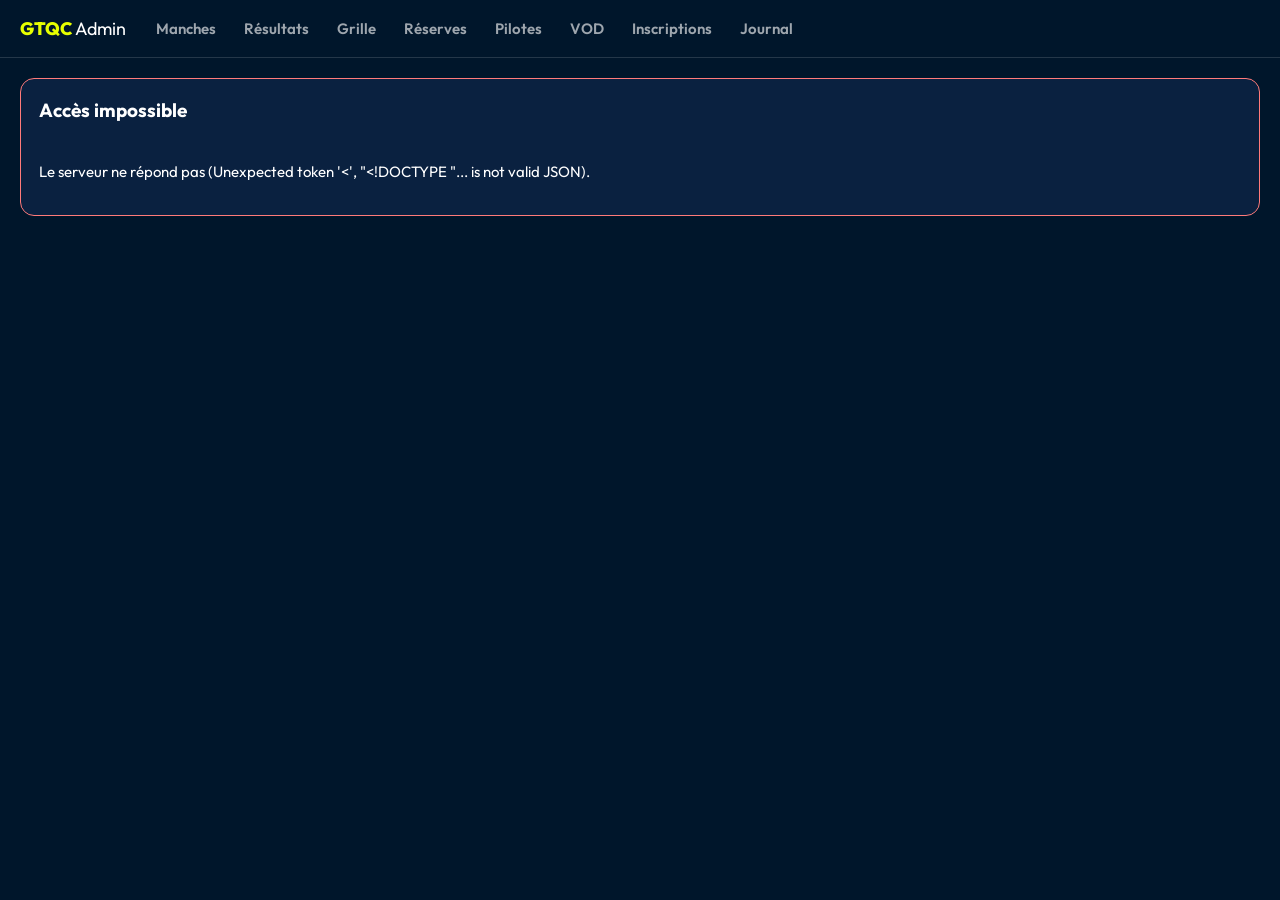
==== workers/admin/public/index.html @ 1216c08c "GTQC TV, formulaire Rejoindre, admin et API (meme recette que LNHQ) - Liens vers la chaine Twitch ac" ====
<!doctype html>
<html lang="fr">
<head>
<meta charset="utf-8">
<meta name="viewport" content="width=device-width, initial-scale=1">
<meta name="robots" content="noindex">
<title>GTQC Admin</title>
<link rel="preconnect" href="https://fonts.googleapis.com">
<link rel="preconnect" href="https://fonts.gstatic.com" crossorigin>
<link rel="stylesheet" href="https://fonts.googleapis.com/css2?family=Outfit:wght@400;500;600;700;800&display=swap">
<link rel="stylesheet" href="admin.css">
</head>
<body>
<header class="adm-top">
  <div class="adm-brand"><b>GTQC</b> Admin</div>
  <nav class="adm-tabs" id="tabs" aria-label="Sections">
    <button type="button" data-tab="manches">Manches</button>
    <button type="button" data-tab="resultats">Résultats</button>
    <button type="button" data-tab="grille">Grille</button>
    <button type="button" data-tab="reserves">Réserves</button>
    <button type="button" data-tab="pilotes">Pilotes</button>
    <button type="button" data-tab="vods">VOD</button>
    <button type="button" data-tab="inscriptions">Inscriptions <span class="adm-count" id="nbInscr"></span></button>
    <button type="button" data-tab="journal">Journal</button>
  </nav>
  <div class="adm-moi" id="moi"></div>
</header>
<div class="adm-demo" id="demo" hidden>Mode démo (local) : données du dépôt, rien n'est enregistré.</div>
<main class="adm" id="main"><p class="muted">Chargement…</p></main>
<div class="adm-toast" id="toast" role="status" aria-live="polite" hidden></div>
<script src="admin.js"></script>
</body>
</html>
---- workers/admin/public/admin.css ----
/* GTQC Admin — mêmes couleurs que le site (marine, bleu GTQC, jaune fluo), mise en page d'outil. */
:root {
  --navy: #00162B; --navy-2: #0A2140; --navy-3: #10305A; --line: rgba(255,255,255,.14); --ink: #fff; --muted: rgba(255,255,255,.62);
  --accent: #E6FF00; --accent-ink: #00162B; --ok: #3DDC97; --err: #FF7A7A; --warn: #FFD166;
  --font: "Outfit", "Segoe UI", system-ui, sans-serif; color-scheme: dark;
}
* { box-sizing: border-box; }
html, body { margin: 0; background: var(--navy); color: var(--ink); font-family: var(--font); font-size: 15px; line-height: 1.4; }
a { color: var(--accent); }
button, input, select, textarea { font: inherit; color: inherit; }
:focus-visible { outline: 2px solid var(--accent); outline-offset: 2px; }
.muted { color: var(--muted); margin: 0; }
.warn { color: var(--warn); margin: 0; }
.adm-top { position: sticky; top: 0; z-index: 10; display: flex; align-items: center; gap: 18px; padding: 10px 20px; background: rgba(0,22,43,.96); border-bottom: 1px solid var(--line); flex-wrap: wrap; }
.adm-brand { font-size: 18px; }
.adm-brand b { color: var(--accent); font-weight: 800; }
.adm-tabs { display: flex; gap: 4px; flex-wrap: wrap; flex: 1; }
.adm-tabs button { border: 0; background: transparent; padding: 8px 12px; border-radius: 8px; font-weight: 600; cursor: pointer; color: var(--muted); }
.adm-tabs button:hover { background: rgba(255,255,255,.08); color: var(--ink); }
.adm-tabs button[aria-current="page"] { background: var(--accent); color: var(--accent-ink); }
.adm-count { display: inline-block; min-width: 18px; padding: 0 5px; border-radius: 999px; background: #E03131; color: #fff; font-size: 12px; text-align: center; }
.adm-count:empty { display: none; }
.adm-moi { color: var(--muted); font-size: 13px; }
.adm-demo { background: var(--warn); color: #1a1a1a; padding: 8px 20px; font-weight: 600; }
.adm { padding: 20px; display: grid; gap: 18px; max-width: 1400px; margin: 0 auto; }
.adm-head { display: flex; justify-content: space-between; align-items: center; gap: 12px; flex-wrap: wrap; }
.adm h1 { margin: 0; font-size: 30px; font-weight: 800; }
.adm h1 small, .adm h2 small { color: var(--muted); font-weight: 500; font-size: .6em; margin-left: 6px; }
.adm h2 { margin: 0 0 10px; font-size: 19px; }
.adm h3 { margin: 10px 0 6px; font-size: 15px; color: var(--muted); text-transform: uppercase; letter-spacing: .06em; }
.adm-card { background: var(--navy-2); border: 1px solid var(--line); border-radius: 14px; padding: 18px; display: grid; gap: 12px; align-content: start; min-width: 0; }
.adm-card.err { border-color: var(--err); }
.adm-cols { display: grid; grid-template-columns: minmax(0, 1fr) minmax(0, 1.6fr); gap: 18px; align-items: start; }
.adm-grid { display: grid; grid-template-columns: repeat(auto-fill, minmax(190px, 1fr)); gap: 12px; }
.adm-grid label, .adm label { display: grid; gap: 4px; font-size: 13px; font-weight: 600; color: var(--muted); }
.adm .wide { grid-column: 1 / -1; }
.adm input, .adm select, .adm textarea { background: var(--navy); border: 1px solid var(--line); border-radius: 8px; padding: 8px 10px; width: 100%; color: var(--ink); font-weight: 500; }
.adm input:focus, .adm select:focus, .adm textarea:focus { border-color: var(--accent); outline: none; }
.adm input[type="checkbox"], .adm input[type="radio"] { width: 18px; height: 18px; accent-color: var(--accent); padding: 0; }
.adm .court { width: 70px; }
.adm label.inline, .adm label.check { display: inline-flex; align-items: center; gap: 8px; color: var(--ink); font-size: 14px; }
.adm label.inline input { width: 80px; }
.adm-actions { display: flex; flex-wrap: wrap; gap: 8px; align-items: center; }
.adm-actions select, .adm-actions input:not([type]), .adm-actions input[type="search"] { width: auto; min-width: 180px; }
.btn { border: 0; border-radius: 999px; background: var(--accent); color: var(--accent-ink); padding: 9px 18px; font-weight: 700; cursor: pointer; }
.btn:hover { filter: brightness(1.08); }
.btn.ghost { background: rgba(255,255,255,.1); color: var(--ink); }
.btn.file { display: inline-flex; color: var(--ink); font-size: 15px; }
.lien { border: 0; background: none; color: var(--accent); cursor: pointer; padding: 4px 6px; font-weight: 600; }
.seg { display: inline-flex; padding: 3px; gap: 3px; border-radius: 10px; background: rgba(255,255,255,.08); }
.seg button { border: 0; background: transparent; padding: 7px 12px; border-radius: 8px; font-weight: 600; cursor: pointer; }
.seg button[aria-pressed="true"] { background: var(--accent); color: var(--accent-ink); }
.adm-table { width: 100%; border-collapse: collapse; font-size: 14px; }
.adm-table th { text-align: left; color: var(--muted); font-size: 12px; text-transform: uppercase; letter-spacing: .06em; font-weight: 600; padding: 6px 8px; border-bottom: 1px solid var(--line); }
.adm-table td { padding: 6px 8px; border-bottom: 1px solid var(--line); vertical-align: middle; }
.adm-table tr.on td, .adm-table tr.move td { background: rgba(230,255,0,.06); }
.adm-table .num { text-align: right; font-variant-numeric: tabular-nums; }
.nowrap { white-space: nowrap; }
.tag { padding: 3px 10px; border-radius: 999px; background: rgba(255,255,255,.12); font-size: 13px; font-weight: 700; }
.kv { display: grid; grid-template-columns: repeat(auto-fill, minmax(200px, 1fr)); gap: 10px 16px; margin: 0; }
.kv dt { color: var(--muted); font-size: 12px; text-transform: uppercase; letter-spacing: .06em; }
.kv dd { margin: 2px 0 0; overflow-wrap: anywhere; }
.adm-toast { position: fixed; right: 20px; bottom: 20px; z-index: 20; max-width: 420px; padding: 12px 16px; border-radius: 12px; background: var(--navy-3); border: 1px solid var(--line); box-shadow: 0 12px 30px rgba(0,0,0,.4); font-weight: 600; }
.adm-toast.ok { border-color: var(--ok); }
.adm-toast.err { border-color: var(--err); }
.adm-toast.warn { border-color: var(--warn); }
@media (max-width: 1000px) { .adm-cols { grid-template-columns: 1fr; } }
@media (max-width: 700px) {
  .adm { padding: 12px; }
  .adm-card { padding: 14px; overflow-x: auto; }
  .adm-actions select, .adm-actions input:not([type]), .adm-actions input[type="search"] { min-width: 0; width: 100%; }
}
.adm-table select[data-promo] { min-width: 150px; }
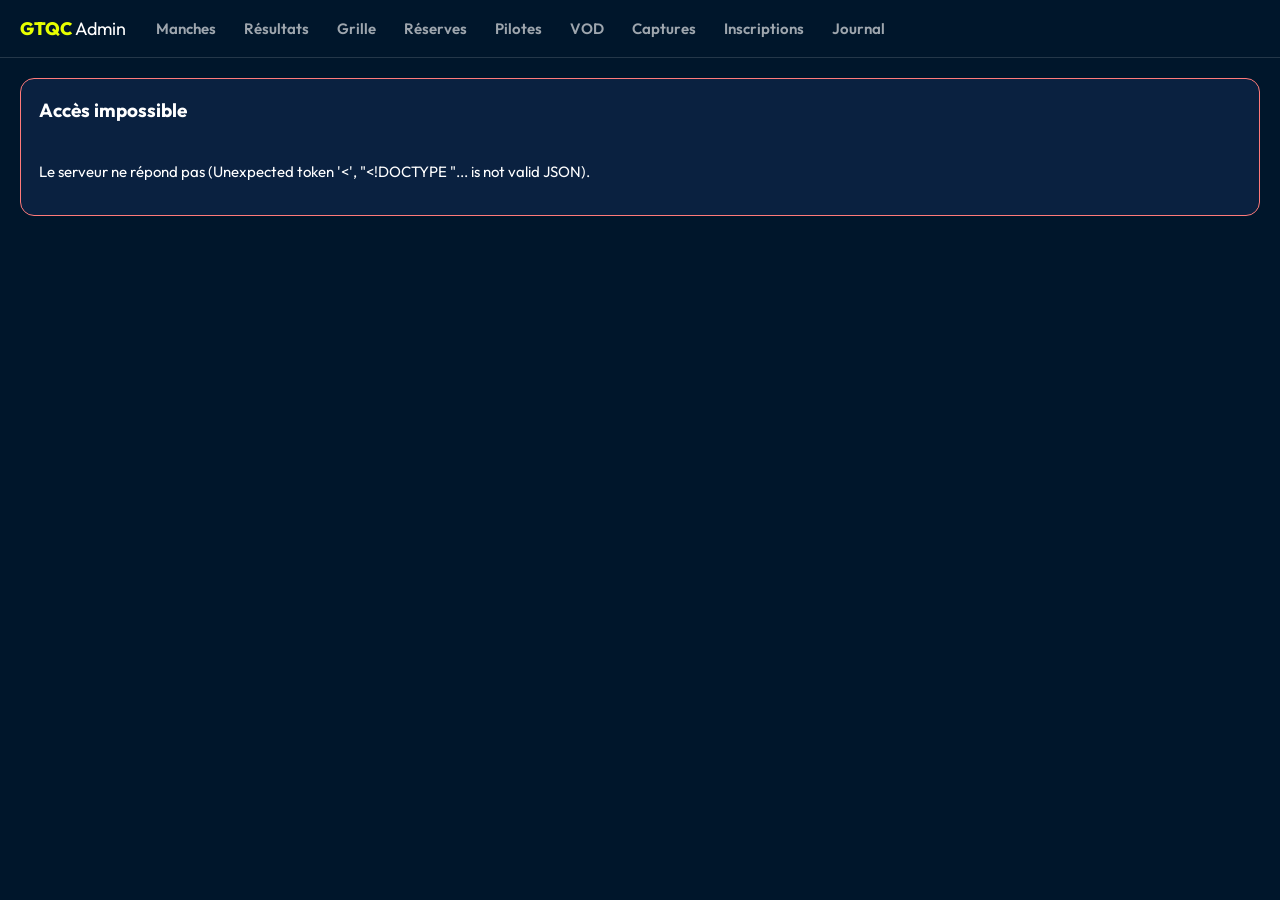
==== commit 41b8a903: "Captures des manches : envoi depuis l'admin et galerie sur le site - Admin, onglet Captures : glisse" ====
--- a/workers/admin/public/index.html
+++ b/workers/admin/public/index.html
@@ -20,6 +20,7 @@
     <button type="button" data-tab="reserves">Réserves</button>
     <button type="button" data-tab="pilotes">Pilotes</button>
     <button type="button" data-tab="vods">VOD</button>
+    <button type="button" data-tab="photos">Captures</button>
     <button type="button" data-tab="inscriptions">Inscriptions <span class="adm-count" id="nbInscr"></span></button>
     <button type="button" data-tab="journal">Journal</button>
   </nav>
--- a/workers/admin/public/admin.css
+++ b/workers/admin/public/admin.css
@@ -71,3 +71,11 @@
   .adm-actions select, .adm-actions input:not([type]), .adm-actions input[type="search"] { min-width: 0; width: 100%; }
 }
 .adm-table select[data-promo] { min-width: 150px; }
+.drop { display: grid !important; place-items: center; gap: 4px; padding: 26px; border: 2px dashed var(--line); border-radius: 14px; cursor: pointer; text-align: center; color: var(--muted); }
+.drop b { color: var(--ink); font-size: 17px; }
+.drop:hover, .drop.over { border-color: var(--accent); background: rgba(230,255,0,.05); }
+.ph-grid { display: grid; grid-template-columns: repeat(auto-fill, minmax(230px, 1fr)); gap: 12px; }
+.ph { margin: 0; display: grid; gap: 8px; padding: 8px; border: 1px solid var(--line); border-radius: 12px; background: var(--navy); align-content: start; }
+.ph img { width: 100%; aspect-ratio: 16 / 9; object-fit: cover; border-radius: 8px; background: #000; }
+.ph .adm-actions select { min-width: 0; width: auto; }
+.lien.on { color: var(--ink); text-decoration: underline; }
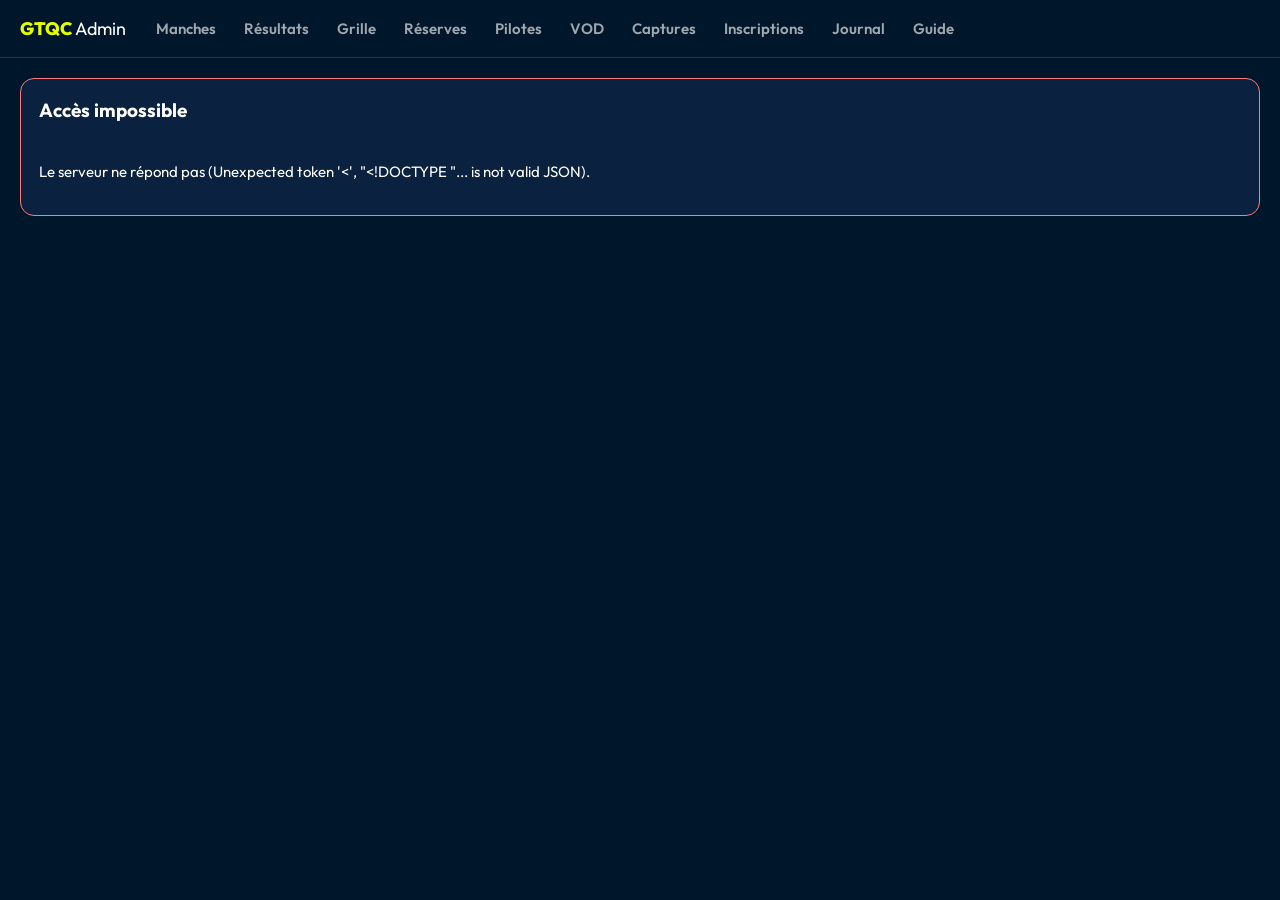
==== commit 6ffe0ee1: "Admin : onglet Guide avec une animation par onglet (GIF déplacés dans workers/admin/public/guide)" ====
--- a/workers/admin/public/index.html
+++ b/workers/admin/public/index.html
@@ -23,6 +23,7 @@
     <button type="button" data-tab="photos">Captures</button>
     <button type="button" data-tab="inscriptions">Inscriptions <span class="adm-count" id="nbInscr"></span></button>
     <button type="button" data-tab="journal">Journal</button>
+    <button type="button" data-tab="guide">Guide</button>
   </nav>
   <div class="adm-moi" id="moi"></div>
 </header>
--- a/workers/admin/public/admin.css
+++ b/workers/admin/public/admin.css
@@ -60,6 +60,10 @@
 .kv { display: grid; grid-template-columns: repeat(auto-fill, minmax(200px, 1fr)); gap: 10px 16px; margin: 0; }
 .kv dt { color: var(--muted); font-size: 12px; text-transform: uppercase; letter-spacing: .06em; }
 .kv dd { margin: 2px 0 0; overflow-wrap: anywhere; }
+.guide-som { display: flex; flex-wrap: wrap; gap: 4px; margin: 0 0 14px; }
+.guide { max-width: 1100px; margin-bottom: 18px; }
+.guide p { margin: 0; line-height: 1.5; }
+.guide img { display: block; width: 100%; height: auto; border-radius: 10px; border: 1px solid var(--line); }
 .adm-toast { position: fixed; right: 20px; bottom: 20px; z-index: 20; max-width: 420px; padding: 12px 16px; border-radius: 12px; background: var(--navy-3); border: 1px solid var(--line); box-shadow: 0 12px 30px rgba(0,0,0,.4); font-weight: 600; }
 .adm-toast.ok { border-color: var(--ok); }
 .adm-toast.err { border-color: var(--err); }
@@ -79,3 +83,22 @@
 .ph img { width: 100%; aspect-ratio: 16 / 9; object-fit: cover; border-radius: 8px; background: #000; }
 .ph .adm-actions select { min-width: 0; width: auto; }
 .lien.on { color: var(--ink); text-decoration: underline; }
+.adm-table tr.manque td { background: rgba(255,209,102,.08); }
+.lu { display: block; color: var(--warn); font-size: 12px; margin-top: 2px; }
+.verif { display: grid; gap: 8px; padding-top: 12px; border-top: 1px solid var(--line); }
+.verif h3 { margin: 0; }
+.verif-grid { display: flex; flex-wrap: wrap; gap: 8px; }
+.verif-img { max-width: 100%; width: 320px; border-radius: 8px; border: 1px solid var(--line); }
+/* Réserves : colonne de gauche un peu plus large, listes « Promouvoir » contenues dans la carte */
+.adm-cols.reserves { grid-template-columns: minmax(0, 1.15fr) minmax(0, 1fr); gap: 24px; }
+.adm-cols.reserves .adm-table { table-layout: fixed; }
+.adm-cols.reserves .adm-table th:nth-child(1) { width: 78px; }
+.adm-cols.reserves .adm-table th:nth-child(3) { width: 64px; }
+.adm-cols.reserves .adm-table th:nth-child(4) { width: 170px; }
+.adm-cols.reserves .adm-table td { overflow-wrap: anywhere; }
+.adm-cols.reserves .adm-table select[data-promo] { min-width: 0; width: 100%; }
+.adm-cols.reserves .court { width: 100%; }
+@media (max-width: 1000px) { .adm-cols.reserves { grid-template-columns: 1fr; } }
+.warn-txt { color: var(--warn); font-weight: 600; }
+.adm.occupe { cursor: progress; }
+.adm.occupe .btn:disabled { opacity: .55; cursor: progress; }
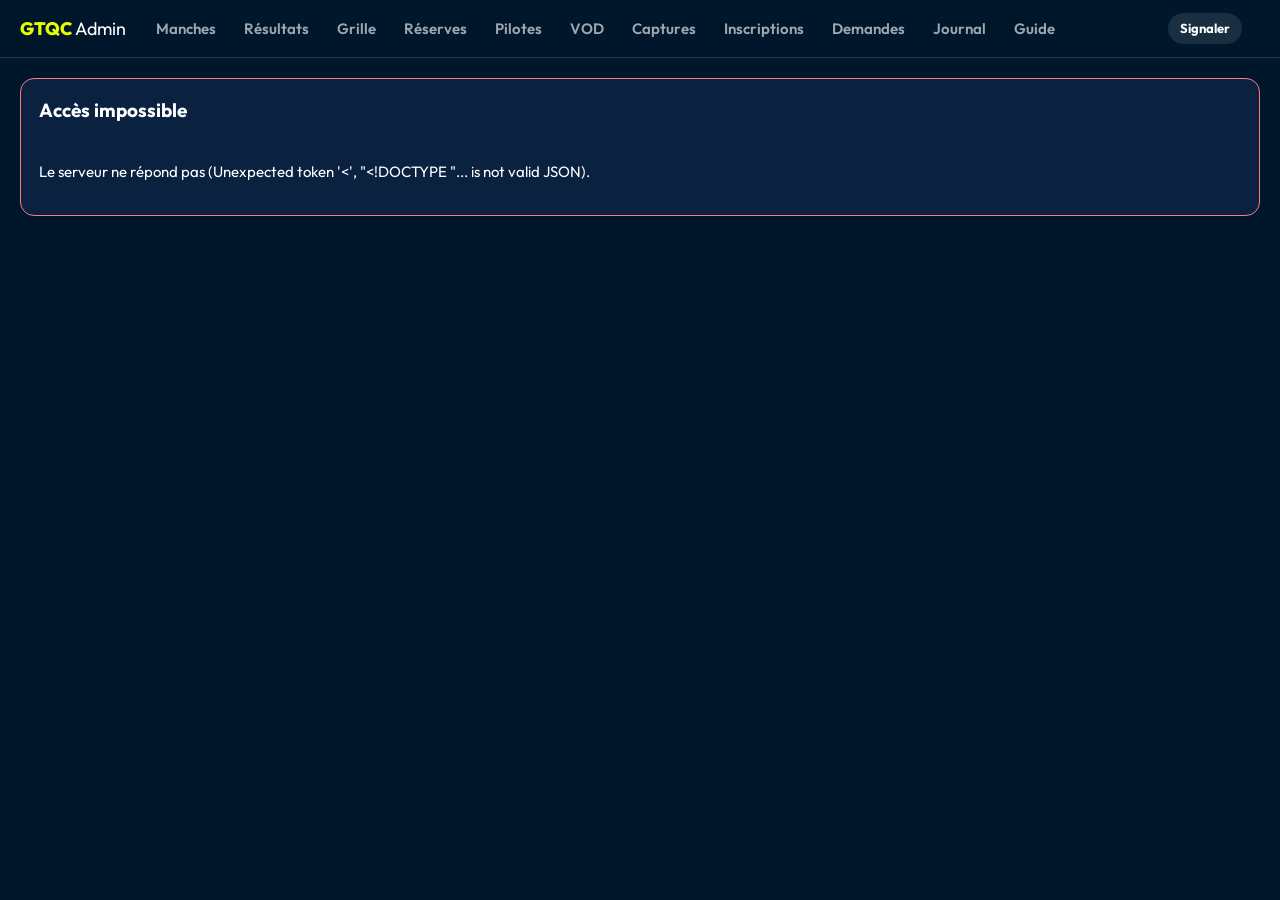
==== commit a72349a6: "Admin : bouton « Signaler » et onglet Demandes - Tout admin signale une erreur ou demande un changem" ====
--- a/workers/admin/public/index.html
+++ b/workers/admin/public/index.html
@@ -22,14 +22,28 @@
     <button type="button" data-tab="vods">VOD</button>
     <button type="button" data-tab="photos">Captures</button>
     <button type="button" data-tab="inscriptions">Inscriptions <span class="adm-count" id="nbInscr"></span></button>
+    <button type="button" data-tab="demandes">Demandes <span class="adm-count" id="nbDem"></span></button>
     <button type="button" data-tab="journal">Journal</button>
     <button type="button" data-tab="guide">Guide</button>
   </nav>
+  <button type="button" class="btn ghost petit" id="signaler" title="Signaler une erreur ou demander un changement">Signaler</button>
   <div class="adm-moi" id="moi"></div>
 </header>
 <div class="adm-demo" id="demo" hidden>Mode démo (local) : données du dépôt, rien n'est enregistré.</div>
 <main class="adm" id="main"><p class="muted">Chargement…</p></main>
 <div class="adm-toast" id="toast" role="status" aria-live="polite" hidden></div>
-<script src="admin.js"></script>
+<dialog class="adm-dlg" id="dlgSignaler" aria-labelledby="dlgTitre">
+  <form method="dialog" id="fSignaler" class="adm">
+    <h2 id="dlgTitre">Signaler</h2>
+    <p class="muted">Une erreur dans l'admin ou le site, ou un changement à demander. Le responsable la voit dans l'onglet Demandes et y répond.</p>
+    <div class="seg" role="group" aria-label="Type">
+      <label class="check"><input type="radio" name="type" value="erreur" checked> Erreur</label>
+      <label class="check"><input type="radio" name="type" value="changement"> Demande de changement</label>
+    </div>
+    <label>Onglet concerné<select name="onglet" id="sigOnglet"></select></label>
+    <label>Description<textarea name="texte" rows="5" required maxlength="2000" placeholder="Ce qui se passe, ce que tu attendais, ou le changement souhaité (manche, pilote, etc.)"></textarea></label>
+    <div class="adm-actions"><button class="btn" type="submit" value="envoyer">Envoyer</button><button class="btn ghost" type="button" id="sigAnnuler">Annuler</button></div>
+  </form>
+</dialog><script src="admin.js"></script>
 </body>
 </html>
--- a/workers/admin/public/admin.css
+++ b/workers/admin/public/admin.css
@@ -102,3 +102,14 @@
 .warn-txt { color: var(--warn); font-weight: 600; }
 .adm.occupe { cursor: progress; }
 .adm.occupe .btn:disabled { opacity: .55; cursor: progress; }
+/* Signaler / Demandes */
+.btn.petit { padding: 6px 12px; font-size: 13px; }
+.adm-dlg { border: 1px solid var(--line); border-radius: 14px; background: var(--navy-2); color: var(--ink); padding: 0; width: min(560px, calc(100vw - 32px)); }
+.adm-dlg::backdrop { background: rgba(0, 8, 18, .65); }
+.adm-dlg .adm { padding: 20px; gap: 14px; }
+.adm-dlg .seg { display: flex; gap: 18px; flex-wrap: wrap; }
+.dem { display: grid; gap: 8px; }
+.dem .texte { white-space: pre-wrap; margin: 0; }
+.dem .reponse { margin: 0; padding: 8px 12px; border-left: 2px solid var(--accent); background: rgba(255,255,255,.04); }
+.tag.Acceptée, .tag.Faite { background: rgba(61,220,151,.18); color: var(--ok); }
+.tag.Refusée { background: rgba(255,122,122,.16); color: var(--err); }
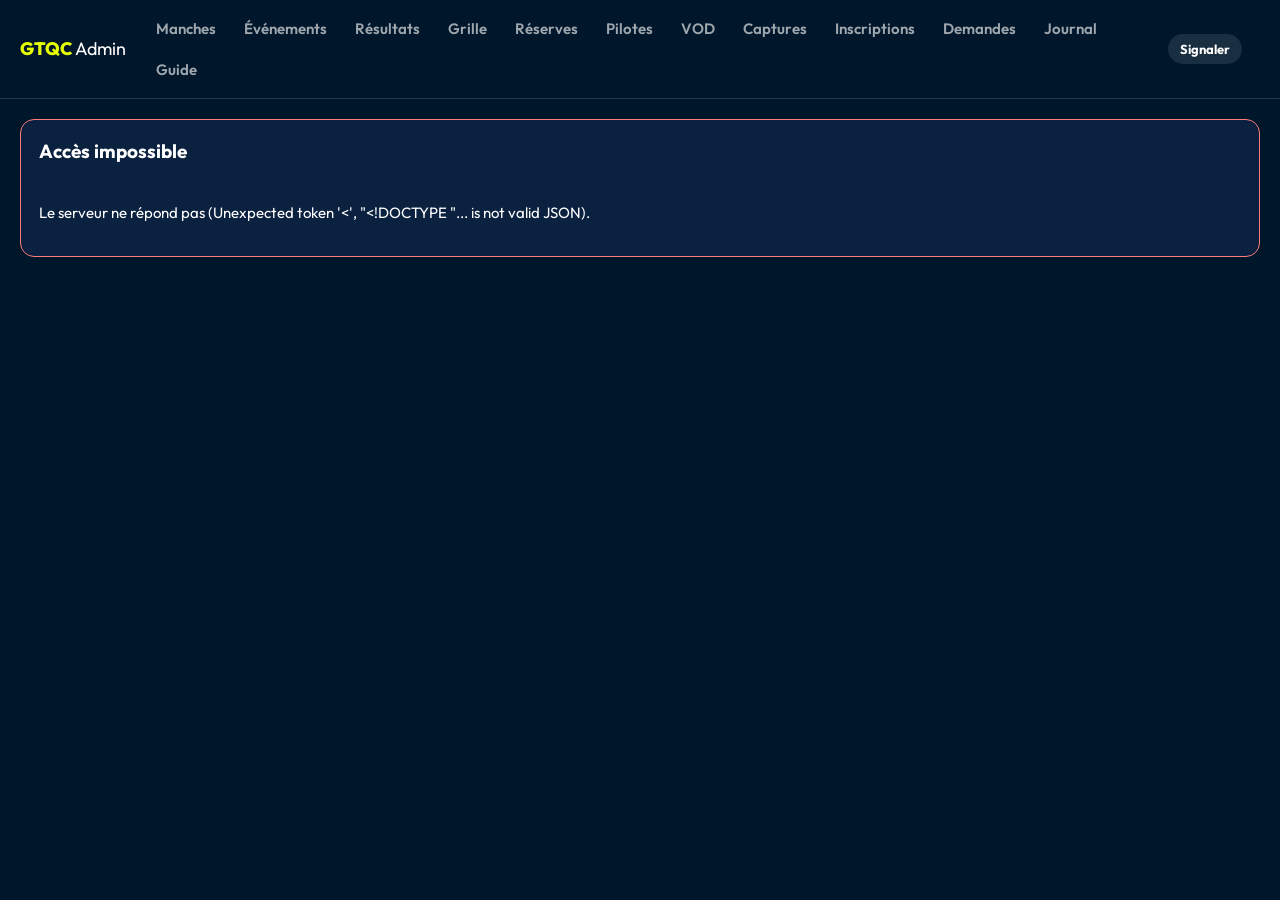
==== commit 58a532de: "Admin : onglet Événements (page Événements du site) - Liste et formulaire : titre, date, heure, stat" ====
--- a/workers/admin/public/index.html
+++ b/workers/admin/public/index.html
@@ -15,6 +15,7 @@
   <div class="adm-brand"><b>GTQC</b> Admin</div>
   <nav class="adm-tabs" id="tabs" aria-label="Sections">
     <button type="button" data-tab="manches">Manches</button>
+    <button type="button" data-tab="evenements">Événements</button>
     <button type="button" data-tab="resultats">Résultats</button>
     <button type="button" data-tab="grille">Grille</button>
     <button type="button" data-tab="reserves">Réserves</button>
@@ -42,7 +43,11 @@
     </div>
     <label>Onglet concerné<select name="onglet" id="sigOnglet"></select></label>
     <label>Description<textarea name="texte" rows="5" required maxlength="2000" placeholder="Ce qui se passe, ce que tu attendais, ou le changement souhaité (manche, pilote, etc.)"></textarea></label>
-    <div class="adm-actions"><button class="btn" type="submit" value="envoyer">Envoyer</button><button class="btn ghost" type="button" id="sigAnnuler">Annuler</button></div>
+    <div class="sig-captures">
+      <label class="drop" id="sigDrop"><input type="file" id="sigFichiers" accept="image/jpeg,image/png,image/webp" multiple hidden>
+        <b>Captures d'écran (facultatif, 5 au plus)</b><span>Glisse-les ici, clique pour les choisir ou colle-les (Ctrl+V)</span></label>
+      <div class="sig-apercus" id="sigApercus"></div>
+    </div>    <div class="adm-actions"><button class="btn" type="submit" value="envoyer">Envoyer</button><button class="btn ghost" type="button" id="sigAnnuler">Annuler</button></div>
   </form>
 </dialog><script src="admin.js"></script>
 </body>
--- a/workers/admin/public/admin.css
+++ b/workers/admin/public/admin.css
@@ -113,3 +113,27 @@
 .dem .reponse { margin: 0; padding: 8px 12px; border-left: 2px solid var(--accent); background: rgba(255,255,255,.04); }
 .tag.Acceptée, .tag.Faite { background: rgba(61,220,151,.18); color: var(--ok); }
 .tag.Refusée { background: rgba(255,122,122,.16); color: var(--err); }
+.sig-captures { display: grid; gap: 10px; }
+.sig-apercus { display: flex; gap: 10px; flex-wrap: wrap; }
+.sig-apercus:empty { display: none; }
+.sig-apercus figure { position: relative; margin: 0; width: 96px; height: 64px; border-radius: 8px; overflow: hidden; border: 1px solid var(--line); }
+.sig-apercus img { width: 100%; height: 100%; object-fit: cover; display: block; }
+.sig-apercus button { position: absolute; top: 2px; right: 2px; width: 24px; height: 24px; border: 0; border-radius: 50%; background: rgba(0,8,18,.8); color: #fff; cursor: pointer; line-height: 1; }
+.dem .captures { display: flex; gap: 10px; flex-wrap: wrap; align-items: flex-start; }
+.dem .captures img { max-width: min(100%, 520px); border-radius: 8px; border: 1px solid var(--line); cursor: zoom-in; }
+.dem-tete { display: flex; align-items: center; gap: 10px; flex-wrap: wrap; }
+.dem .adm-actions input { flex: 1 1 260px; width: auto; }
+/* Demandes : conversation */
+.fil { display: grid; gap: 10px; }
+.msg { max-width: 760px; padding: 10px 14px; border-radius: 12px; background: rgba(255,255,255,.05); border: 1px solid var(--line); }
+.msg.moi { justify-self: end; background: rgba(230,255,0,.07); border-color: rgba(230,255,0,.25); }
+.msg-qui { font-size: 13px; font-weight: 700; margin-bottom: 4px; }
+.msg-qui span { font-weight: 500; color: var(--muted); margin-left: 6px; }
+.msg .texte { margin: 0 0 6px; }
+.msg .texte:last-child { margin: 0; }
+.msg-statut { margin: 0; text-align: center; font-size: 13px; color: var(--muted); }
+.dem-repondre { display: flex; gap: 10px; align-items: flex-end; }
+.dem-repondre textarea { flex: 1; resize: vertical; min-height: 44px; }
+.dem-statut { display: flex; gap: 8px; align-items: center; flex-wrap: wrap; padding-top: 10px; border-top: 1px solid var(--line); }
+.ev-image { display: grid; gap: 10px; }
+.ev-image img { max-width: 360px; max-height: 240px; border-radius: 10px; border: 1px solid var(--line); object-fit: cover; }
